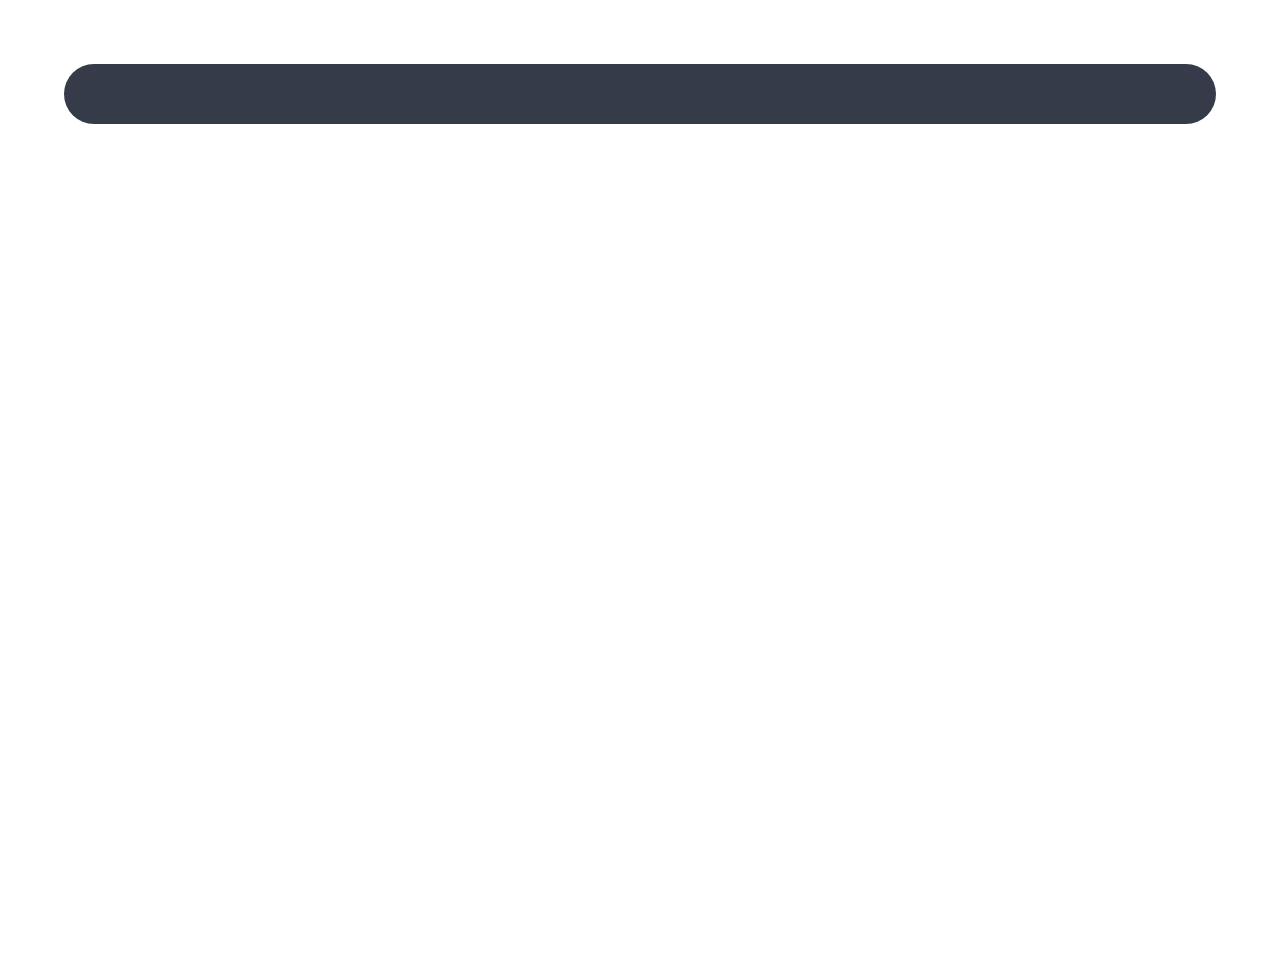
==== index.html @ 454088b8 "new searchbar is added, file is rearranged" ====
<!DOCTYPE html>
<html lang="en">

<head>
    <meta charset="UTF-8">
    <meta http-equiv="X-UA-Compatible" content="IE=edge">
    <meta name="viewport" content="width=device-width, initial-scale=1.0">
    <link rel="stylesheet" href="https://stackpath.bootstrapcdn.com/bootstrap/4.1.3/css/bootstrap.min.css"
        integrity="sha384-MCw98/SFnGE8fJT3GXwEOngsV7Zt27NXFoaoApmYm81iuXoPkFOJwJ8ERdknLPMO" crossorigin="anonymous">
    <link rel="stylesheet" href="https://use.fontawesome.com/releases/v5.5.0/css/all.css"
        integrity="sha384-B4dIYHKNBt8Bc12p+WXckhzcICo0wtJAoU8YZTY5qE0Id1GSseTk6S+L3BlXeVIU" crossorigin="anonymous">
    <link rel="stylesheet" href="style.css">
    <title>Cooking Master</title>
</head>

<body>
    <main>
        <section id="search-section-id">
            <!-- <input id="searched-input-id" type="text" placeholder="search item by meal ingredients" value="">
        <button id="search-btn-id" type="submit" onclick="searchMeals();">Seach</button> -->
            <div class="container h-100">
                <div class="d-flex justify-content-center h-100">
                    <div class="searchbar">
                        <input class="search_input" id="searched-input-id" type="text"
                            placeholder="search item by meal ingredients" value="">

                        <a id="search-btn-id" onclick="searchMeals();" href="#" class="search_icon"><i
                                class="fas fa-search"></i></a>
                    </div>
                </div>
            </div>

        </section>
        <br>
        <section id="search-result-section-id">
        </section>
    </main>

    <script>
        function searchMeals() {
            const searchedMealIngredient = document.getElementById("searched-input-id").value;
            console.log(searchedMealIngredient);
            //searchedMealIngredient = searchedMealIngredient.join("_");
            console.log(searchedMealIngredient);
            loadData(searchedMealIngredient);
        }

        function loadData(searchedItem) {
            const API_link = "https://www.themealdb.com/api/json/v1/1/filter.php?i=" + searchedItem;

            fetch(API_link)
                .then(response => response.json())
                .then(data => {
                    console.log(data.meals.map((singleMeal) => {
                        const mealName = singleMeal.strMeal;
                        const mealThumb = singleMeal.strMealThumb;

                        const mainSectionContainer = document.getElementById('search-result-section-id');

                        mainSectionContainer.appendChild(createFoodItemCards(mealName, mealThumb));
                    }))
                });
        }

        function createFoodItemCards(mealName, mealPicture) {

            const responsiveDivContainer = document.createElement("div");
            responsiveDivContainer.className = "responsive";

            const galleryDivContainer = document.createElement("div");
            galleryDivContainer.className = "gallery";


            console.log(responsiveDivContainer);

            const anchorElement = document.createElement("a");
            anchorElement.href = "#";
            const imageElement = document.createElement("img");
            imageElement.src = mealPicture;

            const descDivContainer = document.createElement("div");
            descDivContainer.className = "desc";
            descDivContainer.innerHTML = mealName;

            anchorElement.appendChild(imageElement);
            galleryDivContainer.appendChild(anchorElement);
            galleryDivContainer.appendChild(descDivContainer);
            responsiveDivContainer.appendChild(galleryDivContainer);
            return responsiveDivContainer;
        }
    </script>
</body>

</html>
---- style.css ----
* {
  box-sizing: border-box;
}

body,
html {
  height: 100%;
  width: 100%;
  margin: 0;
  padding: 0;
  /* background: #e74c3c; */
}

.searchbar {
  margin-bottom: auto;
  margin-top: auto;
  height: 60px;
  background-color: #353b48;
  border-radius: 30px;
  padding: 10px;
}

.search_input {
  color: white;
  border: 0;
  outline: 0;
  background: none;
  width: 0;
  caret-color: transparent;
  line-height: 40px;
  transition: width 0.4s linear;
}

.searchbar:hover > .search_input {
  padding: 0 10px;
  width: 450px;
  caret-color: #e74c3c;
  transition: width 0.4s linear;
}

.searchbar:hover > .search_icon {
  background: white;
  color: #e74c3c;
}

.search_icon {
  height: 40px;
  width: 40px;
  float: right;
  display: flex;
  justify-content: center;
  align-items: center;
  border-radius: 50%;
  color: white;
  text-decoration: none;
}

main {
  margin: 5%;
}

div.gallery {
  border: 1px solid #353b48;
  border-radius: 5px;
}

div.gallery:hover {
  border: 3px solid #353b48;
}

div.gallery img {
  width: 100%;
  height: auto;
}

div.desc {
  padding: 15px;
  text-align: center;
}

.responsive {
  padding: 0 6px;
  margin-bottom: 30px;
  float: left;
  width: 24.99999%;
}

@media only screen and (max-width: 700px) {
  .responsive {
    width: 49.99999%;
    margin: 6px 0;
  }
}

@media only screen and (max-width: 500px) {
  .responsive {
    width: 100%;
  }
}

.clearfix:after {
  content: "";
  display: table;
  clear: both;
}

#search-section-id {
  margin-bottom: 50px;
}
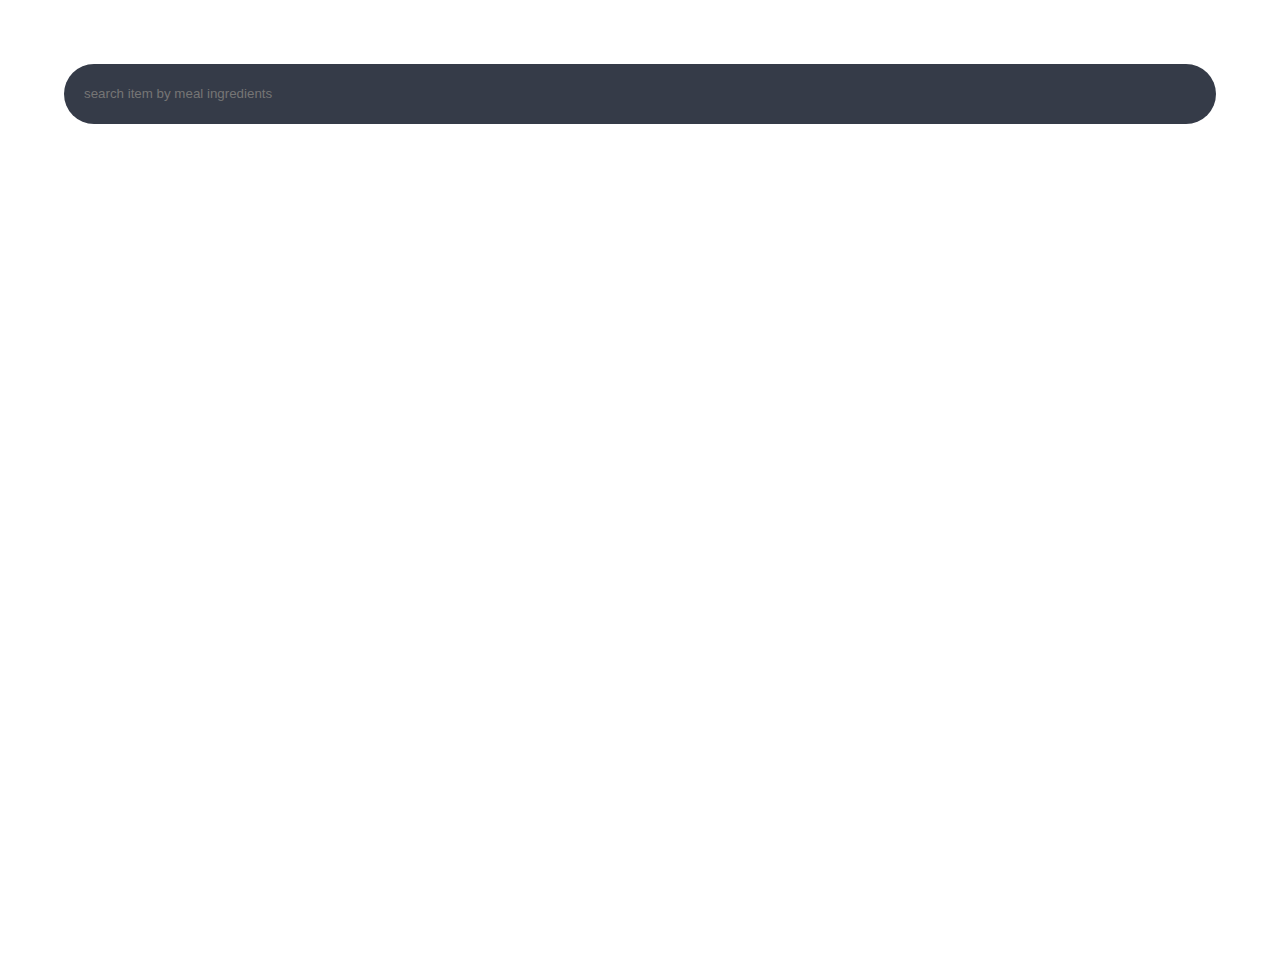
==== commit 1db4d60d: "search button is debugged" ====
--- a/index.html
+++ b/index.html
@@ -18,6 +18,7 @@
         <section id="search-section-id">
             <!-- <input id="searched-input-id" type="text" placeholder="search item by meal ingredients" value="">
         <button id="search-btn-id" type="submit" onclick="searchMeals();">Seach</button> -->
+        
             <div class="container h-100">
                 <div class="d-flex justify-content-center h-100">
                     <div class="searchbar">
--- a/style.css
+++ b/style.css
@@ -28,18 +28,15 @@
   width: 0;
   caret-color: transparent;
   line-height: 40px;
-  transition: width 0.4s linear;
 }
 
-.searchbar:hover > .search_input {
+.searchbar > .search_input {
   padding: 0 10px;
   width: 450px;
   caret-color: #e74c3c;
-  transition: width 0.4s linear;
 }
 
-.searchbar:hover > .search_icon {
-  background: white;
+.searchbar > .search_icon {
   color: #e74c3c;
 }
 
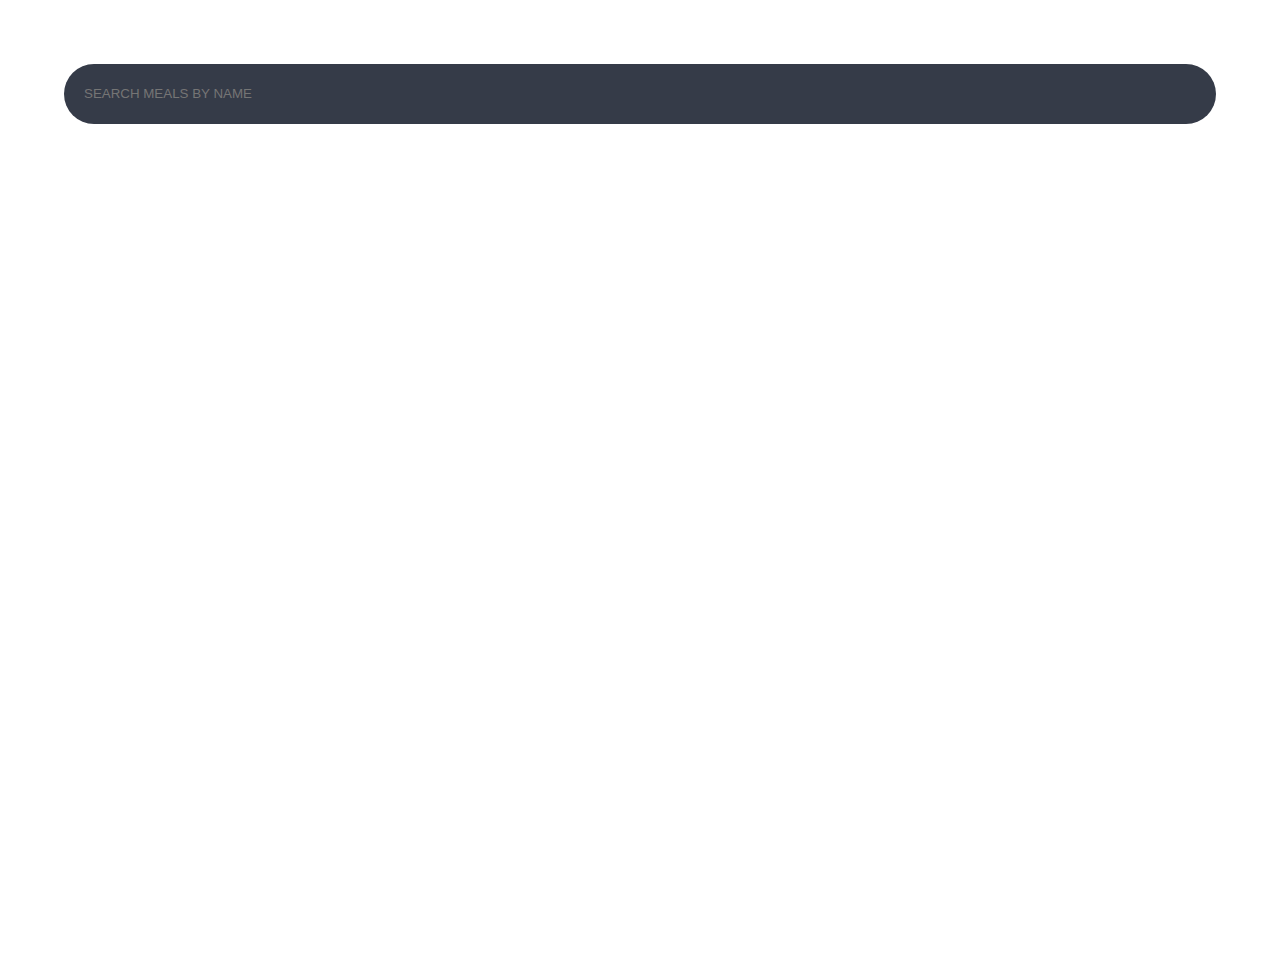
==== commit deb48be0: "almost done" ====
--- a/index.html
+++ b/index.html
@@ -16,14 +16,11 @@
 <body>
     <main>
         <section id="search-section-id">
-            <!-- <input id="searched-input-id" type="text" placeholder="search item by meal ingredients" value="">
-        <button id="search-btn-id" type="submit" onclick="searchMeals();">Seach</button> -->
-        
             <div class="container h-100">
                 <div class="d-flex justify-content-center h-100">
                     <div class="searchbar">
                         <input class="search_input" id="searched-input-id" type="text"
-                            placeholder="search item by meal ingredients" value="">
+                            placeholder="SEARCH MEALS BY NAME" value="">
 
                         <a id="search-btn-id" onclick="searchMeals();" href="#" class="search_icon"><i
                                 class="fas fa-search"></i></a>
@@ -32,64 +29,14 @@
             </div>
 
         </section>
+        <section id="show-details-section-id">
+        </section>
         <br>
         <section id="search-result-section-id">
         </section>
     </main>
 
-    <script>
-        function searchMeals() {
-            const searchedMealIngredient = document.getElementById("searched-input-id").value;
-            console.log(searchedMealIngredient);
-            //searchedMealIngredient = searchedMealIngredient.join("_");
-            console.log(searchedMealIngredient);
-            loadData(searchedMealIngredient);
-        }
-
-        function loadData(searchedItem) {
-            const API_link = "https://www.themealdb.com/api/json/v1/1/filter.php?i=" + searchedItem;
-
-            fetch(API_link)
-                .then(response => response.json())
-                .then(data => {
-                    console.log(data.meals.map((singleMeal) => {
-                        const mealName = singleMeal.strMeal;
-                        const mealThumb = singleMeal.strMealThumb;
-
-                        const mainSectionContainer = document.getElementById('search-result-section-id');
-
-                        mainSectionContainer.appendChild(createFoodItemCards(mealName, mealThumb));
-                    }))
-                });
-        }
-
-        function createFoodItemCards(mealName, mealPicture) {
-
-            const responsiveDivContainer = document.createElement("div");
-            responsiveDivContainer.className = "responsive";
-
-            const galleryDivContainer = document.createElement("div");
-            galleryDivContainer.className = "gallery";
-
-
-            console.log(responsiveDivContainer);
-
-            const anchorElement = document.createElement("a");
-            anchorElement.href = "#";
-            const imageElement = document.createElement("img");
-            imageElement.src = mealPicture;
-
-            const descDivContainer = document.createElement("div");
-            descDivContainer.className = "desc";
-            descDivContainer.innerHTML = mealName;
-
-            anchorElement.appendChild(imageElement);
-            galleryDivContainer.appendChild(anchorElement);
-            galleryDivContainer.appendChild(descDivContainer);
-            responsiveDivContainer.appendChild(galleryDivContainer);
-            return responsiveDivContainer;
-        }
-    </script>
+    <script src="script.js"></script>
 </body>
 
 </html>--- a/style.css
+++ b/style.css
@@ -72,6 +72,7 @@
 
 div.desc {
   padding: 15px;
+  background-color: #f8f8f8be;;
   text-align: center;
 }
 
@@ -79,6 +80,12 @@
   padding: 0 6px;
   margin-bottom: 30px;
   float: left;
+  width: 24.99999%;
+}
+
+.nonresponsive {
+  padding: 0 6px;
+  margin: 30px auto;
   width: 24.99999%;
 }
 
